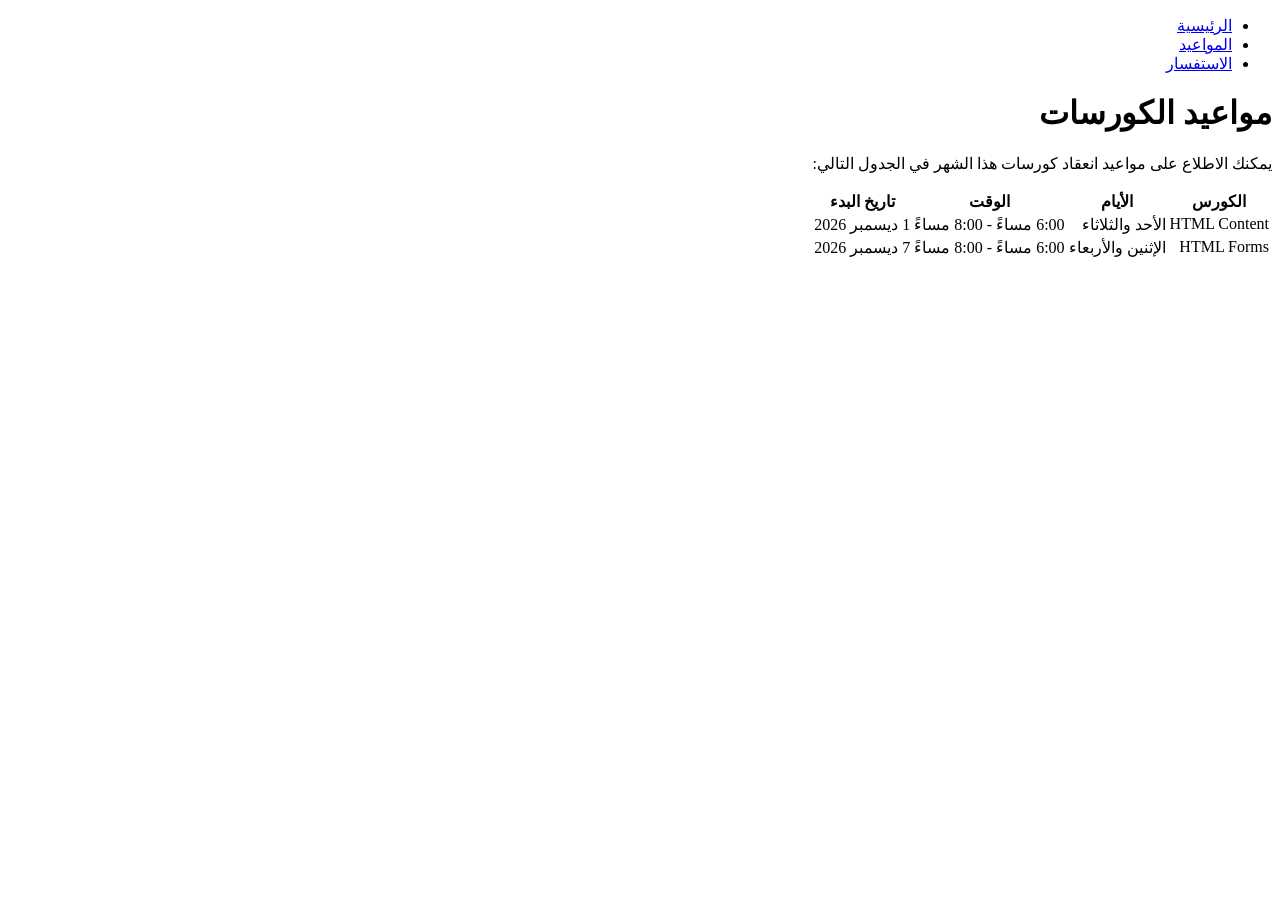
==== session-5/pages/schedule.html @ f342d1a6 "How can visitors find the information they need?" ====
<!DOCTYPE html>
<html lang="ar" dir="rtl">
<head>
    <meta charset="UTF-8">
    <meta name="viewport" content="width=device-width, initial-scale=1.0">
    <title>معهد coderz - مواعيد الكورسات</title>
</head>
<body>

    <header>
        <nav>
            <ul>
                <li><a href="../index.html">الرئيسية</a></li>
                <li><a href="schedule.html">المواعيد</a></li>
                <li><a href="enquiry.html">الاستفسار</a></li>
            </ul>
        </nav>
    </header>

    <main>
        <h1>مواعيد الكورسات</h1>
        <p>يمكنك الاطلاع على مواعيد انعقاد كورسات هذا الشهر في الجدول التالي:</p>

        <table>
            <thead>
                <tr>
                    <th>الكورس</th>
                    <th>الأيام</th>
                    <th>الوقت</th>
                    <th>تاريخ البدء</th>
                </tr>
            </thead>
            <tbody>
                <tr>
                    <td>HTML Content</td>
                    <td>الأحد والثلاثاء</td>
                    <td>6:00 مساءً - 8:00 مساءً</td>
                    <td><time datetime="2026-12-01">1 ديسمبر 2026</time></td>
                </tr>
                <tr>
                    <td>HTML Forms</td>
                    <td>الإثنين والأربعاء</td>
                    <td>6:00 مساءً - 8:00 مساءً</td>
                    <td><time datetime="2026-12-07">7 ديسمبر 2026</time></td>
                </tr>
            </tbody>
        </table>
    </main>

</body>
</html>
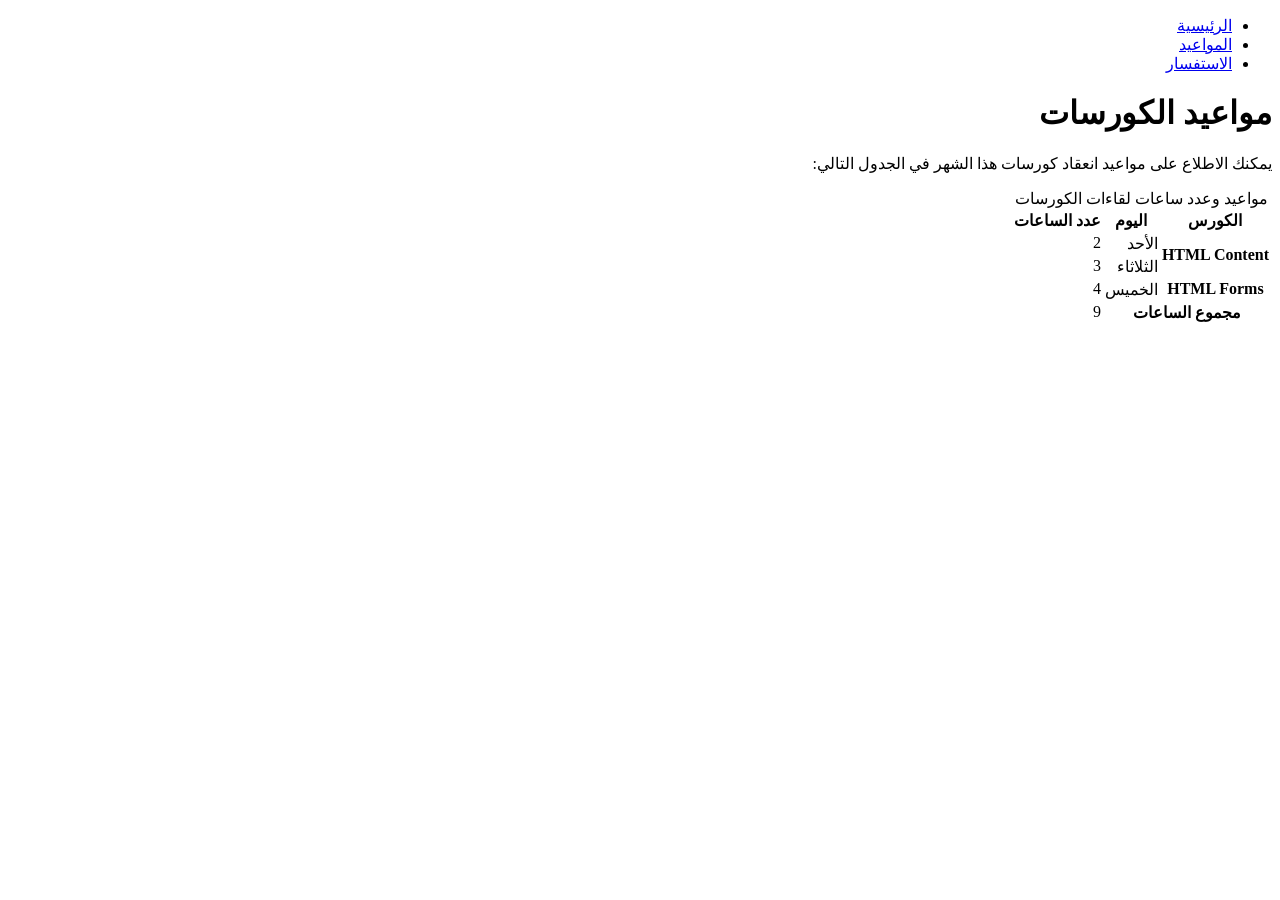
==== commit 8dc21427: "Update schedule.html and answers.txt for Q2" ====
--- a/session-5/pages/schedule.html
+++ b/session-5/pages/schedule.html
@@ -22,28 +22,38 @@
         <p>يمكنك الاطلاع على مواعيد انعقاد كورسات هذا الشهر في الجدول التالي:</p>
 
         <table>
+            <caption>مواعيد وعدد ساعات لقاءات الكورسات</caption>
             <thead>
                 <tr>
-                    <th>الكورس</th>
-                    <th>الأيام</th>
-                    <th>الوقت</th>
-                    <th>تاريخ البدء</th>
+                    <th scope="col">الكورس</th>
+                    <th scope="col">اليوم</th>
+                    <th scope="col">عدد الساعات</th>
                 </tr>
             </thead>
             <tbody>
                 <tr>
-                    <td>HTML Content</td>
-                    <td>الأحد والثلاثاء</td>
-                    <td>6:00 مساءً - 8:00 مساءً</td>
-                    <td><time datetime="2026-12-01">1 ديسمبر 2026</time></td>
+                    <th scope="rowgroup" rowspan="2">HTML Content</th>
+                    <td>الأحد</td>
+                    <td>2</td>
                 </tr>
                 <tr>
-                    <td>HTML Forms</td>
-                    <td>الإثنين والأربعاء</td>
-                    <td>6:00 مساءً - 8:00 مساءً</td>
-                    <td><time datetime="2026-12-07">7 ديسمبر 2026</time></td>
+                    <td>الثلاثاء</td>
+                    <td>3</td>
                 </tr>
             </tbody>
+            <tbody>
+                <tr>
+                    <th scope="row">HTML Forms</th>
+                    <td>الخميس</td>
+                    <td>4</td>
+                </tr>
+            </tbody>
+            <tfoot>
+                <tr>
+                    <th scope="row" colspan="2">مجموع الساعات</th>
+                    <td>9</td>
+                </tr>
+            </tfoot>
         </table>
     </main>
 
